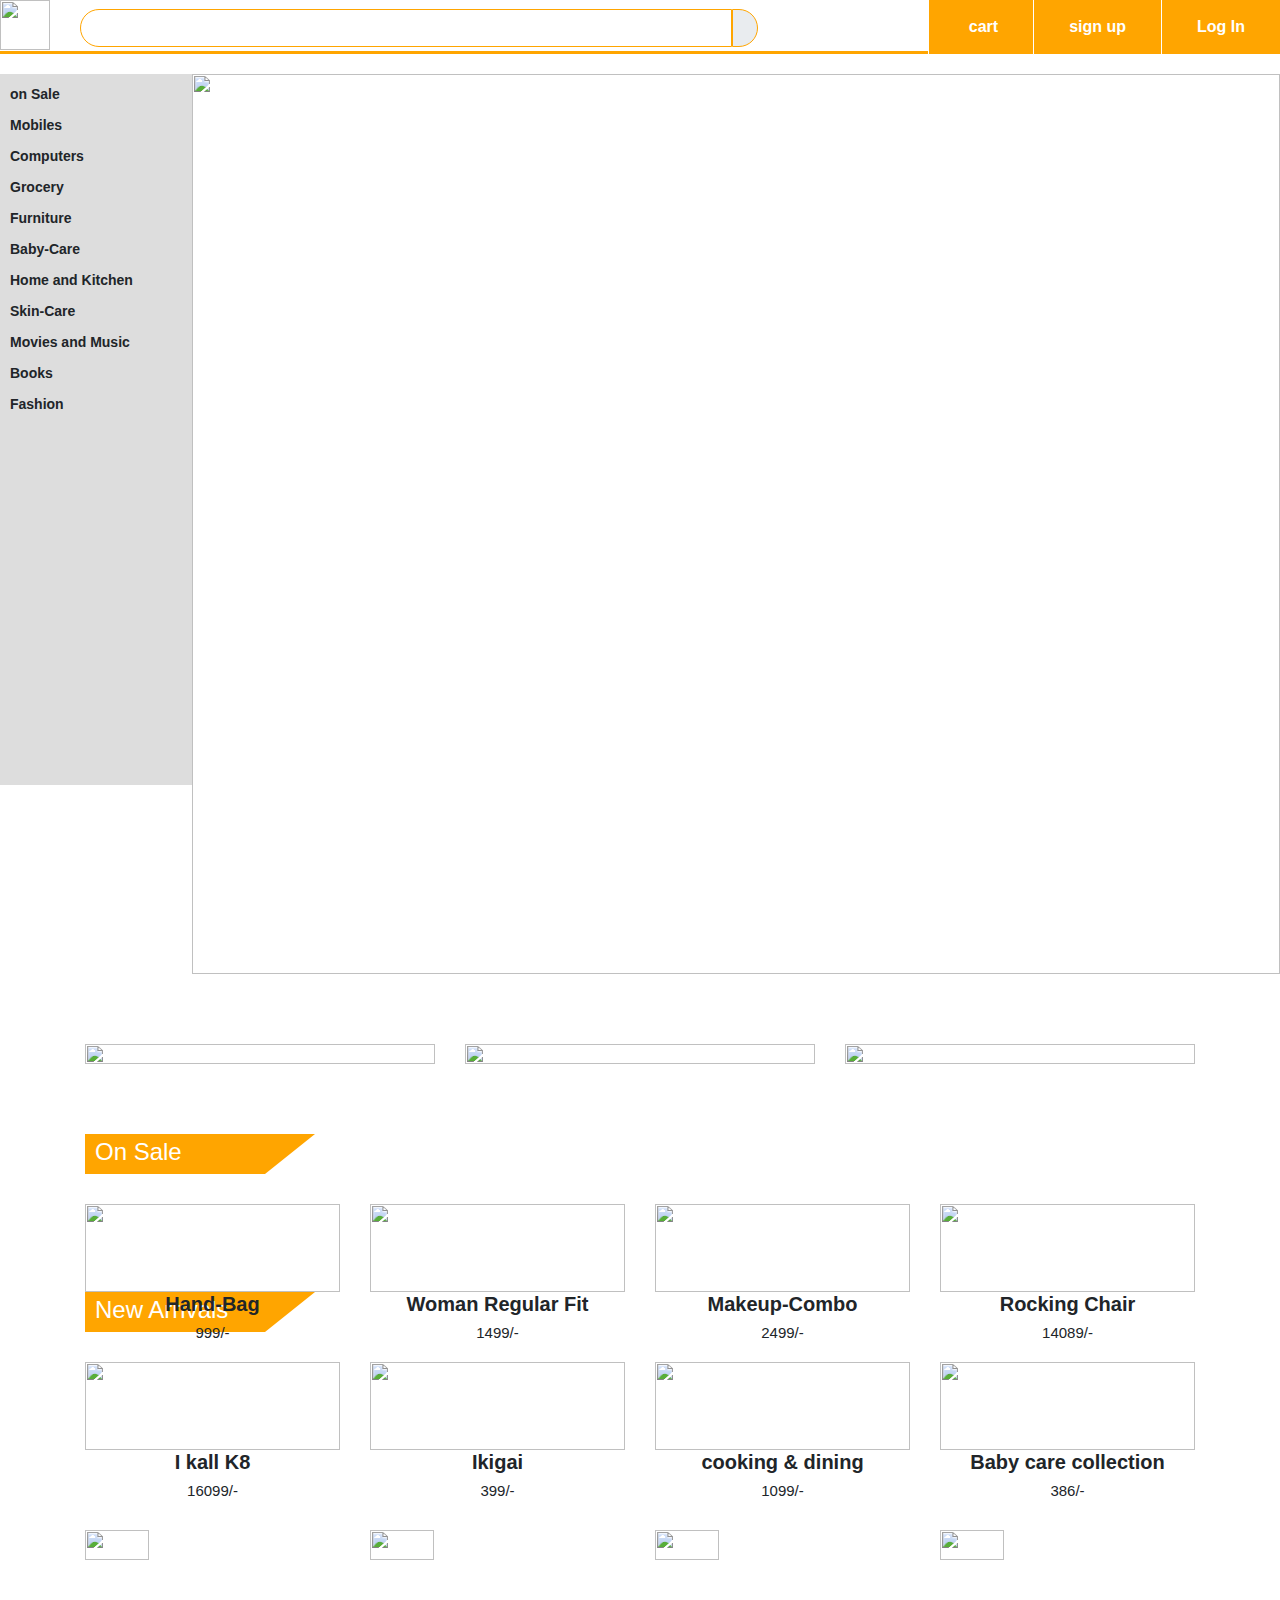
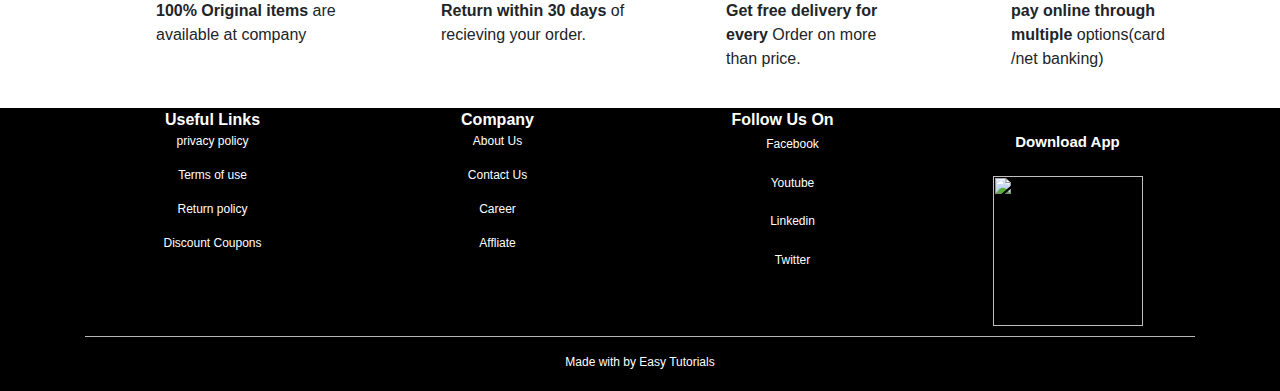
==== bhavani.html @ b0aac934 "Add files via upload" ====
<html>
<head>
<title>E-COMMERCE WEBSITE </title>
<link rel="stylesheet" href="style.css">
<link rel="stylesheet" 
href="https://stackpath.bootstrapcdn.com/bootstrap/4.4.1/css/bootstrap.min.css"> 

<link rel="stylesheet"href=https://stackpath.bootstrapcdn.com/font-awesome/4.7.0/css/font-awesome.min.css"> 
<script src="https://code.jquery.com/jquery-3.4.1.slim.min.js"></script>

<script
src="https://stackpath.bootstrapcdn.com/bootstrap/4.2.1/js/bootstrap.min.js"></script>

</head>
<body>
<div class="top-nav-bar">
<div class="search-box">

<i class="fa fa-bars" id="menu-btn" onclick="openmenu()"></i>
<i class="fa fa-times" id="close-btn" onclick="closemenu()"></i>



<img src="online.JPG"  class="e-commerce">
<input type="text" class="form-control">
<span class="input-group-text"><i class="fas fa-search"></i></span>
</div>

<div class="menu-bar">
<ul>
<li><a href="#"><i class="fa fa-shopping-basket"></i>cart</a></li>
<li><a href="#">sign up</a></li>
<li><a href="#">Log In</a></li>
</ul>



</div>







</div>
<section class="header">

<div class="side-menu" id="side-menu">
<ul>
       <li>on Sale<i class="fa fa-angle-right"></i>
        <ul>
        <li>Sub Menu-1</li>
        <li>Sub Menu-1</li>
         <li>Sub Menu-1</li>
        <li>Sub Menu-1</li>
       


      </ul>
     </li>
<li>Mobiles<i class="fa fa-angle-right"></i>


<ul>
        <li>Sub Menu-2</li>
        <li>Sub Menu-2</li>
         <li>Sub Menu-2</li>
        <li>Sub Menu-2</li>
       


      </ul>



</li>

<li>Computers<i class="fa fa-angle-right"></i>

<ul>
        <li>Sub Menu-3</li>
        <li>Sub Menu-3</li>
         <li>Sub Menu-3</li>
        <li>Sub Menu-3</li>
       


      </ul>
</li>


<li>Grocery<i class="fa fa-angle-right"></i>


<ul>
        <li>Sub Menu-4</li>
        <li>Sub Menu-4</li>
         <li>Sub Menu-4</li>
        <li>Sub Menu-4</li>
       


      </ul>
</li>

<li>Furniture<i class="fa fa-angle-right"></i>


<ul>
        <li>Sub Menu-5</li>
        <li>Sub Menu-5</li>
         <li>Sub Menu-5</li>
        <li>Sub Menu-5</li>
       


      </ul>

</li>

<li>Baby-Care<i class="fa fa-angle-right"></i>


<ul>
        <li>Sub Menu-6</li>
        <li>Sub Menu-6</li>
         <li>Sub Menu-6</li>
        <li>Sub Menu-6</li>
       


      </ul>
</li>


<li>Home and Kitchen<i class="fa fa-angle-right"></i>


<ul>
        <li>Sub Menu-7</li>
        <li>Sub Menu-7</li>
         <li>Sub Menu-7</li>
        <li>Sub Menu-7</li>
       


      </ul>
</li>

<li>Skin-Care<i class="fa fa-angle-right"></i>


<ul>
        <li>Sub Menu-8</li>
        <li>Sub Menu-8</li>
         <li>Sub Menu-8</li>
        <li>Sub Menu-8</li>
       


      </ul>

</li>


<li>Movies and Music<i class="fa fa-angle-right"></i>


<ul>
        <li>Sub Menu-9</li>
        <li>Sub Menu-9</li>
         <li>Sub Menu-9</li>
        <li>Sub Menu-9</li>
       


      </ul>

</li>

<li>Books<i class="fa fa-angle-right"></i>


<ul>
        <li>Sub Menu-10</li>
        <li>Sub Menu-10</li>
         <li>Sub Menu-10</li>
        <li>Sub Menu-10</li>
       


      </ul>

</li>


<li>Fashion<i class="fa fa-angle-right"></i>


<ul>
        <li>Sub Menu-11</li>
        <li>Sub Menu-11</li>
         <li>Sub Menu-11</li>
        <li>Sub Menu-11</li>
       
 </ul>

</li>
</ul>
</div>
<div class="slider">
<div id="carouselExampleFade" class="carousel slide carousel-fade" data-ride="carousel">
  <div class="carousel-inner">
    <div class="carousel-item active">
      <img src="online1.JPG" class="d-block w-100">
    </div>
    <div class="carousel-item">
      <img src="online2.JPG" class="d-block w-100">
    </div>
    <div class="carousel-item">
      <img src="online3.JPG" class="d-block w-100">
    </div>
<div class="carousel-item">
      <img src="online4.JPG" class="d-block w-100">
    </div>
  </div>
  <a class="carousel-control-prev" href="#carouselExampleFade" role="button" data-slide="prev">
    <span class="carousel-control-prev-icon" aria-hidden="true"></span>
    <span class="sr-only">Previous</span>
  </a>
  <a class="carousel-control-next" href="#carouselExampleFade" role="button" data-slide="next">
    <span class="carousel-control-next-icon" aria-hidden="true"></span>
    <span class="sr-only">Next</span>
  </a>
</div>
</div>

</section>


<! ----------------------feaured-categories------------>
<section class="featured-categories">
<div class="container">
<div class="row">
<div class="col-md-4">
<img src="online5.JPG">
</div>
<div class="col-md-4">
<img src="online6.JPG">
</div>
<div class="col-md-4">
<img src="online7.JPG">
</div>

</div>
</div>

</section>


<!----------------------on sale product------------->
<section class="on-sale">
<div class="container">
<div class="title-box">
<h2> On Sale </h2>
</div>
<div class="row">
<div class="col-md-3">
<div class="product-top">

<a href="product.html"><img src="online8.JPG"></a>
<div class="overlay-right">

<button type="button" class="btn btn-secondary" title="Quick shop">
<i class="fa fa-eye"></i>
</button>

<button type="button" class="btn btn-secondary" title="Add to wish-list">
<i class="fa fa-heart-o"></i>
</button>

<button type="button" class="btn btn-secondary" title="Add to cart">

<i class="fa fa-shopping-cart"></i>

</button>

</div>
</div>

<div class="product-bottom text-center">
<i class="fa fa-star"></i>
<i class="fa fa-star"></i>
<i class="fa fa-star"></i>
<i class="fa fa-star"></i>
<i class="fa fa-star"></i>
<h3>Hand-Bag</h3>
<h5>999/-</h5>
</div>
</div>

<div class="col-md-3">
<div class="product-top">

<a href="product.html"><img src="online9.JPG"></a>
<div class="overlay-right">

<button type="button" class="btn btn-secondary" title="Quick shop">
<i class="fa fa-eye"></i>
</button>

<button type="button" class="btn btn-secondary" title="Add to wish-list">
<i class="fa fa-heart-o"></i>
</button>

<button type="button" class="btn btn-secondary" title="Add to cart">

<i class="fa fa-shopping-cart"></i>

</button>

</div>
</div>

<div class="product-bottom text-center">
<i class="fa fa-star"></i>
<i class="fa fa-star"></i>
<i class="fa fa-star"></i>
<i class="fa fa-star"></i>
<i class="fa fa-star-half-o"></i>
<h3>Woman Regular Fit</h3>
<h5>1499/-</h5>
</div>
</div>


<div class="col-md-3">
<div class="product-top">

<a href="product.html"><img src="online10.JPG"></a>
<div class="overlay-right">

<button type="button" class="btn btn-secondary" title="Quick shop">
<i class="fa fa-eye"></i>
</button>

<button type="button" class="btn btn-secondary" title="Add to wish-list">
<i class="fa fa-heart-o"></i>
</button>

<button type="button" class="btn btn-secondary" title="Add to cart">

<i class="fa fa-shopping-cart"></i>

</button>

</div>
</div>

<div class="product-bottom text-center">
<i class="fa fa-star"></i>
<i class="fa fa-star"></i>
<i class="fa fa-star"></i>
<i class="fa fa-star"></i>
<i class="fa fa-star-half-o"></i>
<h3>Makeup-Combo</h3>
<h5>2499/-</h5>
</div>
</div>


<div class="col-md-3">
<div class="product-top">

<a href="product.html"><img src="online11.JPEG"></a>
<div class="overlay-right">

<button type="button" class="btn btn-secondary" title="Quick shop">
<i class="fa fa-eye"></i>
</button>

<button type="button" class="btn btn-secondary" title="Add to wish-list">
<i class="fa fa-heart-o"></i>
</button>

<button type="button" class="btn btn-secondary" title="Add to cart">

<i class="fa fa-shopping-cart"></i>

</button>

</div>
</div>

<div class="product-bottom text-center">
<i class="fa fa-star"></i>
<i class="fa fa-star"></i>
<i class="fa fa-star"></i>
<i class="fa fa-star"></i>
<i class="fa fa-star"></i>
<h3>Rocking Chair</h3>
<h5>14089/-</h5>
</div>
</div>

</div>
</div>


</section>

<!----------New product------------->
<section class="new-products">
<div class="container">
<div class="title-box">
<h2> New Arrivals </h2>
</div>
<div class="row">
<div class="col-md-3">
<div class="product-top">

<img src="online12.JPG">
<div class="overlay-right">

<button type="button" class="btn btn-secondary" title="Quick shop">
<i class="fa fa-eye"></i>
</button>

<button type="button" class="btn btn-secondary" title="Add to wish-list">
<i class="fa fa-heart-o"></i>
</button>

<button type="button" class="btn btn-secondary" title="Add to cart">

<i class="fa fa-shopping-cart"></i>

</button>

</div>
</div>

<div class="product-bottom text-center">
<i class="fa fa-star"></i>
<i class="fa fa-star"></i>
<i class="fa fa-star"></i>
<i class="fa fa-star"></i>
<i class="fa fa-star"></i>
<h3>I kall K8</h3>
<h5>16099/-</h5>
</div>
</div>
<div class="col-md-3">
<div class="product-top">

<img src="online13.JPG">
<div class="overlay-right">

<button type="button" class="btn btn-secondary" title="Quick shop">
<i class="fa fa-eye"></i>
</button>

<button type="button" class="btn btn-secondary" title="Add to wish-list">
<i class="fa fa-heart-o"></i>
</button>

<button type="button" class="btn btn-secondary" title="Add to cart">

<i class="fa fa-shopping-cart"></i>

</button>

</div>
</div>

<div class="product-bottom text-center">
<i class="fa fa-star"></i>
<i class="fa fa-star"></i>
<i class="fa fa-star"></i>
<i class="fa fa-star"></i>
<i class="fa fa-star-half-o"></i>
<h3>Ikigai</h3>
<h5>399/-</h5>
</div>
</div>


<div class="col-md-3">
<div class="product-top">

<img src="online14.JPG">
<div class="overlay-right">

<button type="button" class="btn btn-secondary" title="Quick shop">
<i class="fa fa-eye"></i>
</button>

<button type="button" class="btn btn-secondary" title="Add to wish-list">
<i class="fa fa-heart-o"></i>
</button>

<button type="button" class="btn btn-secondary" title="Add to cart">

<i class="fa fa-shopping-cart"></i>

</button>

</div>
</div>

<div class="product-bottom text-center">
<i class="fa fa-star"></i>
<i class="fa fa-star"></i>
<i class="fa fa-star"></i>
<i class="fa fa-star"></i>
<i class="fa fa-star-half-o"></i>
<h3>cooking & dining</h3>
<h5>1099/-</h5>
</div>
</div>


<div class="col-md-3">
<div class="product-top">

<img src="online15.JPG">
<div class="overlay-right">

<button type="button" class="btn btn-secondary" title="Quick shop">
<i class="fa fa-eye"></i>
</button>

<button type="button" class="btn btn-secondary" title="Add to wish-list">
<i class="fa fa-heart-o"></i>
</button>

<button type="button" class="btn btn-secondary" title="Add to cart">

<i class="fa fa-shopping-cart"></i>

</button>

</div>
</div>

<div class="product-bottom text-center">
<i class="fa fa-star"></i>
<i class="fa fa-star"></i>
<i class="fa fa-star"></i>
<i class="fa fa-star"></i>
<i class="fa fa-star"></i>
<h3>Baby care collection</h3>
<h5>386/-</h5>
</div>
</div>

</div>
</div>


</section>

<!-------------------Website features------------>

<section class="Website-Features">
<div class="container">
<div class="row">
<div class="col-md-3 feature-box">
<img src="online16.JPG">
<div class="feature-text">
<p><b>100% Original items </b> are available at company</p>

</div>
</div>

<div class="col-md-3 feature-box">
<img src="online17.PNG">
<div class="feature-text">
<p><b>Return within 30 days </b> of recieving your order.</p>
</div>
</div>

<div class="col-md-3 feature-box">
<img src="online18.PNG">
<div class="feature-text">
<p><b>Get free delivery for every </b> Order on more than price.</p>
</div>
</div>

<div class="col-md-3 feature-box">
<img src="online19.PNG">
<div class="feature-text">
<p><b>pay online through multiple </b> options(card /net banking)</p>
</div>
</div>


</div>
</div>
</section>

<!--------------Footer------->
<section class="footer">
<div class ="container text-center">
<div class="row">
    <div class="col-md-3">
    <hl><b>Useful Links</hl></b>
    <p>privacy policy</p>
    <p>Terms of use</p>
    <p>Return policy</p>
    <p>Discount Coupons</p>
 </div>

<div class="col-md-3">
   <hl><b>Company</hl></b>
   <p>About Us</p>
   <p>Contact Us</p>
   <p>Career</p>
   <p>Affliate</p>
  </div>
<div class="col-md-3">
   <hl><b>Follow Us On</hl></b>
   <p><i class="fa fa-facebook-official"></i> Facebook</p>
   <p><i class="fa fa-youtube-play"></i> Youtube</p>
   <p><i class="fa fa-Linkedin"></i> Linkedin</p>
   <p><i class="fa fa-Twitter"></i> Twitter</p>
  </div>

<div class="col-md-3 footer-image">

<h1><b>Download App </h1></b>
<img src="online20.PNG">

</div>

  </div>
<hr>
<p class="copyright">Made with <i class ="fa fa-heart-o"></i> by Easy
Tutorials</p>
</div>

</section>


<script>

function openmenu()
{
document.getElementById("side-menu").style.display="block";
document.getElementById("menu-btn").style.display="none";
document.getElementById("close-btn").style.display="block";

}

function closemenu()
{
document.getElementById("side-menu").style.display="none";
document.getElementById("menu-btn").style.display="block";
document.getElementById("close-btn").style.display="none";

}






</script>




</body>
</html>
---- style.css ----
*
{
margin: 0;
padding: 0;
}
body
{
background-color: #f1f3f4;
font-family: sans-serif;
}
.top-nav-bar
{

height:54px;
top:0;
position: sticky;
background:#fff;
margin-bottom:20px;
border-bottom:3px solid orange;
Z-index:2;
}
.e-commerce
{
height:50px;
margin:5px 10px:
}
.form-control
{

margin-top:9px;
margin-left:30px;
border:1px solid orange !important;
border-top-left-radius: 20px !important;
border-bottom-left-radius: 20px !important;
border-top-right-radius: 0 !important;
border-bottom-right-radius: 0 !important;
box-shadow: none !important;

}
.input-group-text
{
background: orange;
border: 1px solid orange  !important;
margin:8.5px 10px 3px 0  !important;
border-top-left-radius: 0px !important;
border-bottom-left-radius: 0px !important;
border-top-right-radius: 20px !important;
border-bottom-right-radius: 20px !important;
cursor: pointer;
}
.search-box
{
display: inline-flex;
width: 60%;


}
.fa-search
{
color: #fff;
}
.menu-bar
{
width: 40%;
height: 57px;
float: right;
}
.menu-bar ul
{
display:inline-flex;
float:right;
}
.menu-bar ul li
{
border-left: 1px solid #fff;
list-style-type: none;
padding: 15px 35px;
text-align: center;
background-color: orange;
cursor: pointer;
}
.menu-bar ul li a
{
font-size:16px;
font-weight: bold;
color: #fff;
text-decoration: none;

}
.fa-shopping-basket
{

margin-right: 5px;

}
@media only screen and (max-width: 980px)
{
.top-nav-bar
{
height: 118px;
border-bottom  : 0;
}
.search-box
{
width: 100%;
}
.menu-bar
{
width: 100%;
}
.menu-bar ul
{
height: 57px;
width: 100%;
}

}

/*----------------------------side-menu--------------*/
  .side-menu
{

height: 79%;
width: 15%;
font-size: 14px;
float: left;
z-index: 2;
background-color: #ddd;

}
.side-menu ul
{
margin-left: 10px;
}
.side-menu ul li
{

list-style-type: none;
font-weight: bold;
margin-top: 10px;
cursor: pointer;

}
.side-menu ul li:hover
{

color:orange;
}
.side-menu ul li ul
{
display: none;
z-index: 10;
top: 77px;
}
.side-menu ul li:hover ul
{

display: block;
height: 400px;
margin-left: 14%;
padding: 0 100px 10px 10px;
position: fixed;
background: #ececec;
box-shadow: 1px 1px 4px 1px rgba(0,0,0,0.5);

}

. fa-angle-right
{

margin-top:4px;
margin-right:8px;
float: right;

}

#menu-btn,close-btn
{

font-size:30px;
margin: 10px;
color: orange;
display: none;
}

@media only screen and (max-width: 980px)

{
.side-menu
 {
  Width: 34%;
   z-index: 20;
top: 133px;
position: fixed;
font-size: 12px;
background  : #f1f3f4;

}
.side-menu ul li ul

{
top: 133px;
}

.side-menu ul li ul:hover ul
{
margin-left:31%;
}
#menu-btn
{
display:block;
}
}
.slider
{
    margin-left: 15%;
    width:85%
padding: 0 10px;
}

@media only screen and (max-width: 980px)
{
.slider
{
width: 100%;
margin-left: 0;
}
}
/*----------------featured-categories CSS-------------*/
.featured-categories
{
margin:50px 0;
}
.featured-categories img
{
width: 100%;
padding: 20px 0;
transition: 1s;
cursor: pointer;
}
.featured-categories img:hover
{
transform: scale(1.2);
}

/*-------------On Sale product CSS-----------*/
.title-box
{
background: orange;
color: #fff;
width: 180px;
padding: 4px 10px;
height: 40px;
margin-bottom: 30px;
display: flex;
}
.title-box h2
{
font-size:24px;
}
.title-box::after
{
content: '';
border-top: 40px solid orange;
border-right: 50px solid transparent;
position: absolute;
display: flex;
margin-top: -4px;
margin-left: 170px;

}
/*------------------product-top CSS----------------*/
.product-top img
{
width: 100%;
}
.overlay-right
{

display: block;
opacity: 0;
position: absolute;
top: 10%;
margin-left: 0;
width: 70px;

}
.overlay-right .fa
{

cursor: pointer;
background-color: #fff;
color: #000;
height: 35px;
width: 35px;
font-size: 20px;
padding: 7px;
margin-top: 5%;
margin-bottom: 5%;
}

.overlay-right  .btn-secondary
{
background: none !important;
border: none !important;
box-shadow: none !important;
}

.product-top:hover .overlay-right
{
opacity: 1;
margin-left: 5%;
transition:0.5s;
}

/*---------------product-bottom-CSS--------*/

.product-bottom .fa
{
color: orange;
font-size: 10px;
}
.product-bottom h3
{
font-size: 20px;
font-weight: bold;
}
.product-bottom h5
{
font-size: 15px;
padding-bottom:10px;
} 

.new products
{
margin:50px 0;
}

/*-----------website-features-----*/
.Website-Features
{
margin: 60px 0;
}
.Website-Features img
{
width: 50%;
}
.feature-text
{
margin-top: 10px;
float: right;
width: 80%;
padding-left:20px;
}
.feature-box
{
padding-top: 20px;
} 
/*-----------------footer CSS------*/
.footer
{
margin-top: 50px;
background: #000;
color: #fff;
}
.footer h1
{
font-size:15px;
margin: 25px 0;
}
.footer p
{
font-size: 12px;
}
.copyright
{
margin-bottom: -80px;
text-align: center;
font-size: 15px;
padding-bottom: 20px;
}
.fa-heart-o
{
color: red;
font-size: 15px;
}
.footer hr
{
margin-top: 10px;
background-color: #ccc;
}
.footer-image img
{
width: 150px;
}
.footer .row .fa
{
padding-right: 20px;
font-size: 15px;
}
/*----------------------single-product---------------*/
.single-product
{
margin-top: 70px;
}
.new-arrival
{
background: green;
width: 50px;
color: #fff;
font-size: 12px;
font-weight: bold;
margin-top: 20px;
}
.col-md-7 h2
{
color:#555;
}
.single-product .fa
{
color: orange;
}
.single-product .price
{
color: orange;
font-size: 26px;
font-weight: bold;
padding-top: 20px;
}
.single-product input
{
border: 1px solid #ccc;
font-weight: bold;
height: 33px;
text-align: center;
width: 30px;
}
.single-product .btn-primary
{
background: orange !important;
color: #fff;
font-size: 15px;
margin-left: 20px;
border: none;
box-shadow: none  !important;
}
/*--------------------product-description-------------*/
.product-description h6
{
margin-top: 50px;
color: orange;
}
.product-description p
{
margin-top: 30px;
}
.product-description hr
{
margin-bottom: 50px;
}
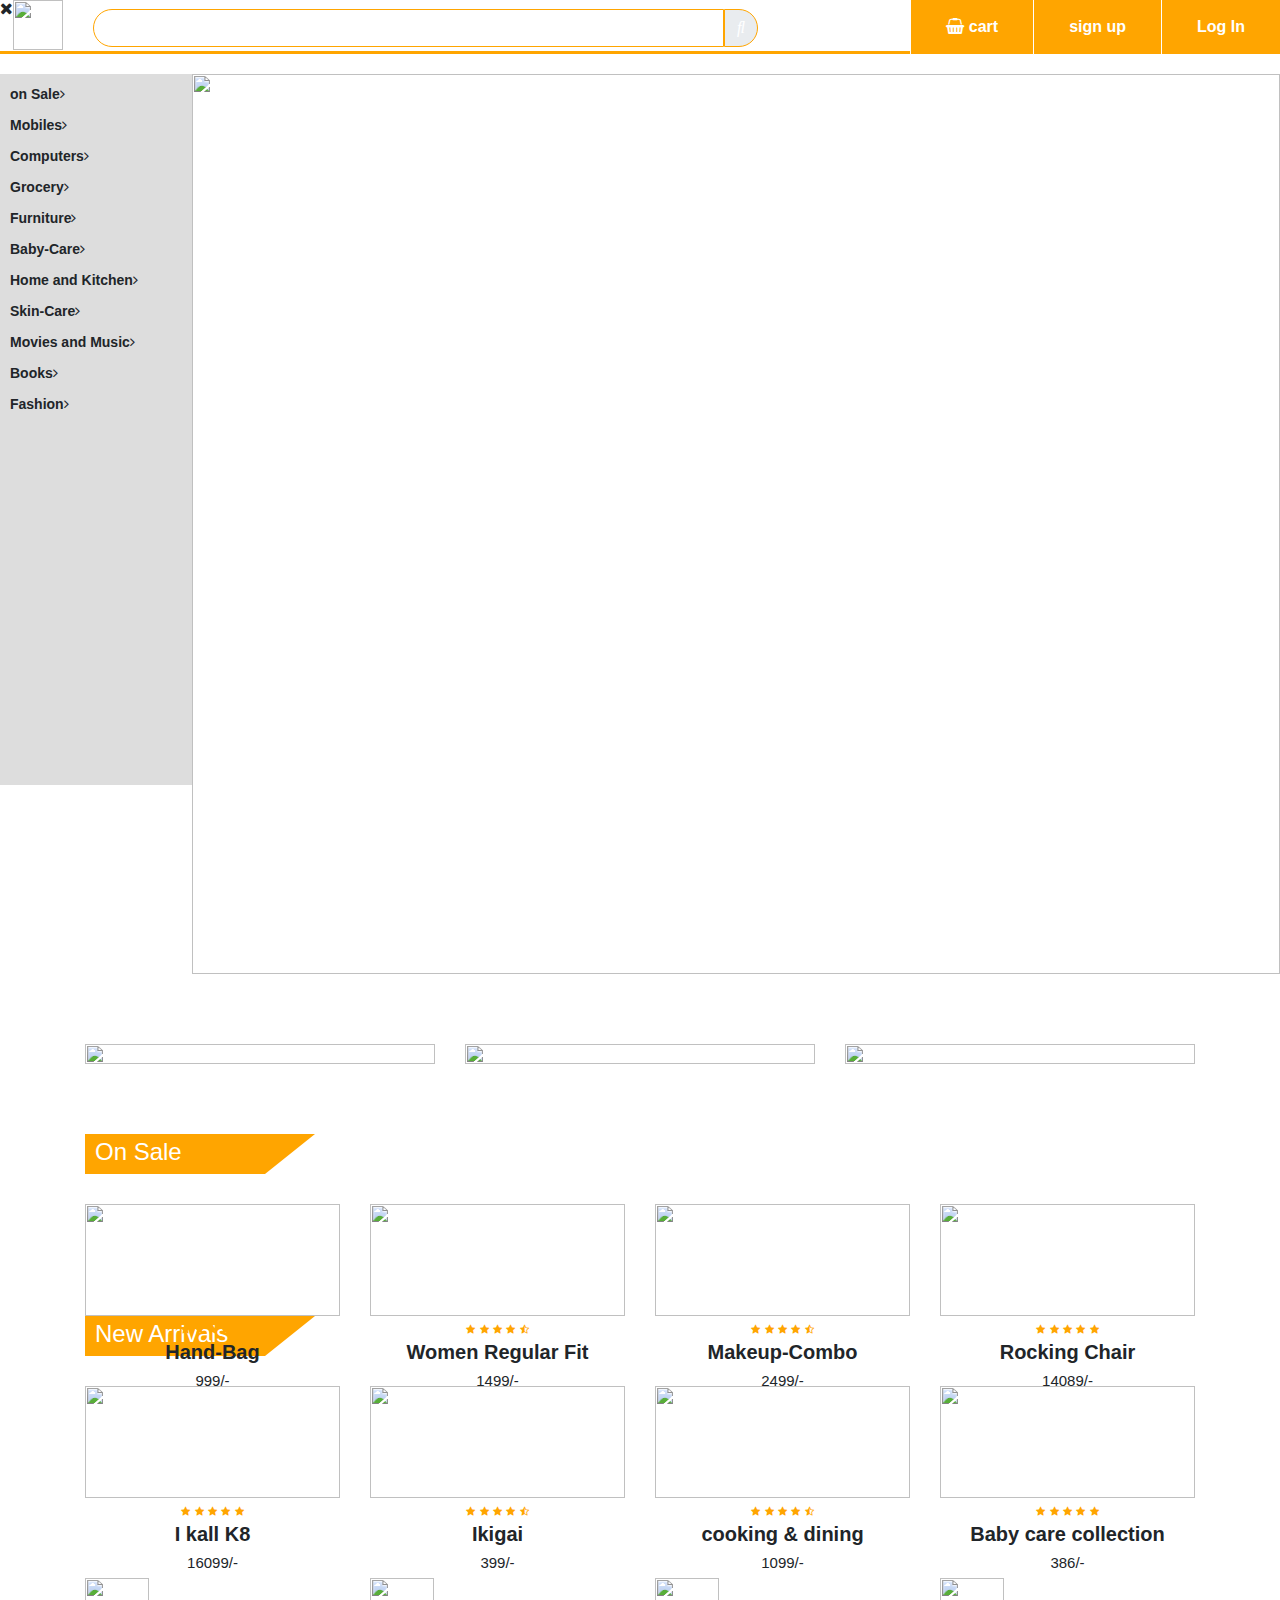
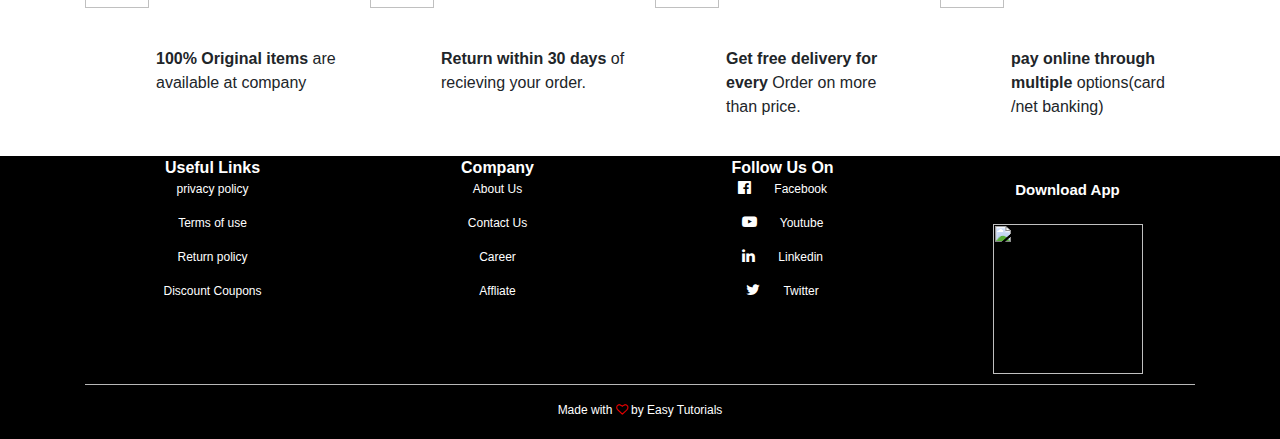
==== commit 262a49ca: "Add files via upload" ====
--- a/bhavani.html
+++ b/bhavani.html
@@ -7,6 +7,7 @@
 
 <link rel="stylesheet"href=https://stackpath.bootstrapcdn.com/font-awesome/4.7.0/css/font-awesome.min.css"> 
 <script src="https://code.jquery.com/jquery-3.4.1.slim.min.js"></script>
+<link rel="stylesheet" href="https://cdnjs.cloudflare.com/ajax/libs/font-awesome/4.7.0/css/font-awesome.min.css">
 
 <script
 src="https://stackpath.bootstrapcdn.com/bootstrap/4.2.1/js/bootstrap.min.js"></script>
@@ -50,10 +51,10 @@
 <ul>
        <li>on Sale<i class="fa fa-angle-right"></i>
         <ul>
-        <li>Sub Menu-1</li>
-        <li>Sub Menu-1</li>
-         <li>Sub Menu-1</li>
-        <li>Sub Menu-1</li>
+        <li>Hand-Bag</li>
+        <li> Women Regular Fit</li>
+         <li> Makeup-Combo</li>
+        <li>Rocking Chair</li>
        
 
 
@@ -63,10 +64,10 @@
 
 
 <ul>
-        <li>Sub Menu-2</li>
-        <li>Sub Menu-2</li>
-         <li>Sub Menu-2</li>
-        <li>Sub Menu-2</li>
+        <li>Samsung</li>
+        <li>Redmi</li>
+         <li>Vivo</li>
+        <li>Oppo</li>
        
 
 
@@ -79,10 +80,10 @@
 <li>Computers<i class="fa fa-angle-right"></i>
 
 <ul>
-        <li>Sub Menu-3</li>
-        <li>Sub Menu-3</li>
-         <li>Sub Menu-3</li>
-        <li>Sub Menu-3</li>
+        <li>Dell</li>
+        <li>Hp</li>
+         <li>Apple</li>
+        <li>Lenovo</li>
        
 
 
@@ -94,10 +95,10 @@
 
 
 <ul>
-        <li>Sub Menu-4</li>
-        <li>Sub Menu-4</li>
-         <li>Sub Menu-4</li>
-        <li>Sub Menu-4</li>
+        <li> Vegetables</li>
+        <li> Soft drinks</li>
+         <li> Biscuits</li>
+        <li> Chocolates</li>
        
 
 
@@ -108,10 +109,10 @@
 
 
 <ul>
-        <li>Sub Menu-5</li>
-        <li>Sub Menu-5</li>
-         <li>Sub Menu-5</li>
-        <li>Sub Menu-5</li>
+        <li>Chairs</li>
+        <li>Tables</li>
+         <li>Soafas</li>
+        <li>Beds</li>
        
 
 
@@ -123,10 +124,10 @@
 
 
 <ul>
-        <li>Sub Menu-6</li>
-        <li>Sub Menu-6</li>
-         <li>Sub Menu-6</li>
-        <li>Sub Menu-6</li>
+        <li>Baby powder</li>
+        <li>Baby oil</li>
+         <li>Baby lotion</li>
+        <li>Baby soap</li>
        
 
 
@@ -138,10 +139,10 @@
 
 
 <ul>
-        <li>Sub Menu-7</li>
-        <li>Sub Menu-7</li>
-         <li>Sub Menu-7</li>
-        <li>Sub Menu-7</li>
+        <li>Cookers</li>
+        <li>Dining tables</li>
+         <li>Plates</li>
+        <li>Boxes</li>
        
 
 
@@ -152,10 +153,10 @@
 
 
 <ul>
-        <li>Sub Menu-8</li>
-        <li>Sub Menu-8</li>
-         <li>Sub Menu-8</li>
-        <li>Sub Menu-8</li>
+        <li>Face creams</li>
+        <li>Soaps</li>
+         <li>Shampoos</li>
+        <li>Powders</li>
        
 
 
@@ -168,12 +169,12 @@
 
 
 <ul>
-        <li>Sub Menu-9</li>
-        <li>Sub Menu-9</li>
-         <li>Sub Menu-9</li>
-        <li>Sub Menu-9</li>
-       
-
+       <li>Telugu movies</li>
+        <li>Hindi movies</li>
+       <li>Western music</li>
+        <li>Classical music</li>
+
+    
 
       </ul>
 
@@ -183,10 +184,10 @@
 
 
 <ul>
-        <li>Sub Menu-10</li>
-        <li>Sub Menu-10</li>
-         <li>Sub Menu-10</li>
-        <li>Sub Menu-10</li>
+        <li>Thriller genre</li>
+        <li>Comic genre</li>
+         <li>Emotional genre</li>
+        <li>Animation genre</li>
        
 
 
@@ -199,10 +200,10 @@
 
 
 <ul>
-        <li>Sub Menu-11</li>
-        <li>Sub Menu-11</li>
-         <li>Sub Menu-11</li>
-        <li>Sub Menu-11</li>
+        <li>Shirts</li>
+        <li>Pants</li>
+         <li>T-shirts</li>
+        <li>Shoes</li>
        
  </ul>
 
@@ -213,16 +214,14 @@
 <div id="carouselExampleFade" class="carousel slide carousel-fade" data-ride="carousel">
   <div class="carousel-inner">
     <div class="carousel-item active">
-      <img src="online1.JPG" class="d-block w-100">
+      <img src="head-1.JPG" class="d-block w-100">
     </div>
+    
     <div class="carousel-item">
-      <img src="online2.JPG" class="d-block w-100">
-    </div>
-    <div class="carousel-item">
-      <img src="online3.JPG" class="d-block w-100">
+      <img src="head-3.JPG" class="d-block w-100">
     </div>
 <div class="carousel-item">
-      <img src="online4.JPG" class="d-block w-100">
+      <img src="head-4.JPG" class="d-block w-100">
     </div>
   </div>
   <a class="carousel-control-prev" href="#carouselExampleFade" role="button" data-slide="prev">
@@ -269,7 +268,7 @@
 <div class="col-md-3">
 <div class="product-top">
 
-<a href="product.html"><img src="online8.JPG"></a>
+<a href="handbag.html"><img src="handbag-1.JPG"></a>
 <div class="overlay-right">
 
 <button type="button" class="btn btn-secondary" title="Quick shop">
@@ -303,7 +302,7 @@
 <div class="col-md-3">
 <div class="product-top">
 
-<a href="product.html"><img src="online9.JPG"></a>
+<a href="womenfit.html"><img src="womenfit-1.JPG"></a>
 <div class="overlay-right">
 
 <button type="button" class="btn btn-secondary" title="Quick shop">
@@ -329,7 +328,7 @@
 <i class="fa fa-star"></i>
 <i class="fa fa-star"></i>
 <i class="fa fa-star-half-o"></i>
-<h3>Woman Regular Fit</h3>
+<h3>Women Regular Fit</h3>
 <h5>1499/-</h5>
 </div>
 </div>
@@ -338,7 +337,7 @@
 <div class="col-md-3">
 <div class="product-top">
 
-<a href="product.html"><img src="online10.JPG"></a>
+<a href="makeup.html"><img src="online10.JPG"></a>
 <div class="overlay-right">
 
 <button type="button" class="btn btn-secondary" title="Quick shop">
@@ -373,7 +372,7 @@
 <div class="col-md-3">
 <div class="product-top">
 
-<a href="product.html"><img src="online11.JPEG"></a>
+<a href="rockchair.html"><img src="online11.JPEG"></a>
 <div class="overlay-right">
 
 <button type="button" class="btn btn-secondary" title="Quick shop">
@@ -419,10 +418,8 @@
 <div class="row">
 <div class="col-md-3">
 <div class="product-top">
-
-<img src="online12.JPG">
-<div class="overlay-right">
-
+<a href="ikallk8.html"><img src="online12.JPG"></a>
+<div class="overlay-right">
 <button type="button" class="btn btn-secondary" title="Quick shop">
 <i class="fa fa-eye"></i>
 </button>
@@ -452,8 +449,7 @@
 </div>
 <div class="col-md-3">
 <div class="product-top">
-
-<img src="online13.JPG">
+<a href="ikigai.html"><img src="online13.JPG"></a>
 <div class="overlay-right">
 
 <button type="button" class="btn btn-secondary" title="Quick shop">
@@ -487,8 +483,8 @@
 
 <div class="col-md-3">
 <div class="product-top">
-
-<img src="online14.JPG">
+<a href="cookingdining.html"><img src="online14.JPG"></a>
+
 <div class="overlay-right">
 
 <button type="button" class="btn btn-secondary" title="Quick shop">
@@ -522,8 +518,8 @@
 
 <div class="col-md-3">
 <div class="product-top">
-
-<img src="online15.JPG">
+<a href="babycare.html"><img src="online15.JPG"></a>
+
 <div class="overlay-right">
 
 <button type="button" class="btn btn-secondary" title="Quick shop">
